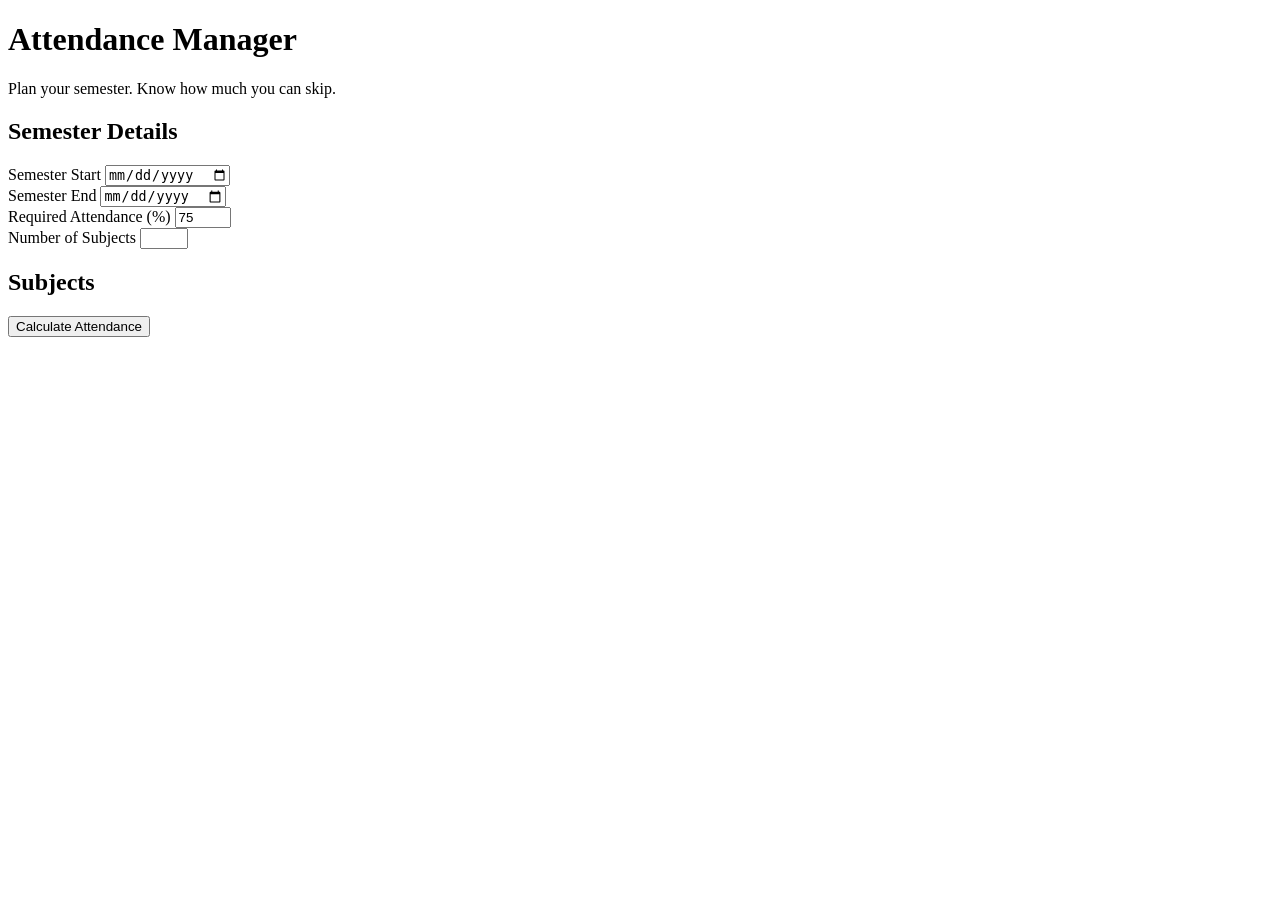
==== templates/index.html @ ea2619cf "Initial attendance manager" ====
<!DOCTYPE html>
<html lang="en">

<head>

    <meta charset="UTF-8">

    <meta name="viewport"
          content="width=device-width, initial-scale=1.0">

    <title>Attendance Manager</title>

    <link rel="stylesheet"
          href="{{ url_for('static', filename='style.css') }}">

</head>

<body>

<div class="container">

    <div class="header">

        <h1>Attendance Manager</h1>

        <p>
            Plan your semester. Know how much you can skip.
        </p>

    </div>


    <form action="/calculate"
          method="POST"
          id="attendanceForm">


        <div class="card">

            <h2>Semester Details</h2>

            <div class="grid">

                <div class="input-group">

                    <label>Semester Start</label>

                    <input
                        type="date"
                        name="start_date"
                        required
                    >

                </div>


                <div class="input-group">

                    <label>Semester End</label>

                    <input
                        type="date"
                        name="end_date"
                        required
                    >

                </div>

            </div>


            <div class="input-group">

                <label>
                    Required Attendance (%)
                </label>

                <input
                    type="number"
                    name="threshold"
                    min="1"
                    max="100"
                    value="75"
                    required
                >

            </div>


            <div class="input-group">

                <label>
                    Number of Subjects
                </label>

                <input
                    type="number"
                    id="subjectCount"
                    name="number_of_subjects"
                    min="1"
                    max="20"
                    required
                >

            </div>

        </div>


        <div class="card">

            <h2>Subjects</h2>

            <div id="subjectsContainer"></div>

        </div>


        <button
            type="submit"
            class="calculate-btn">

            Calculate Attendance

        </button>

    </form>

</div>


<script>

const subjectCount =
    document.getElementById("subjectCount");

const subjectsContainer =
    document.getElementById("subjectsContainer");


subjectCount.addEventListener(
    "input",
    generateSubjects
);


function generateSubjects() {

    const count =
        parseInt(subjectCount.value) || 0;

    subjectsContainer.innerHTML = "";


    for (let i = 0; i < count; i++) {

        const subject =
            document.createElement("div");

        subject.className =
            "subject";


        subject.innerHTML = `

            <h3>Subject ${i + 1}</h3>

            <div class="grid">

                <div class="input-group">

                    <label>Subject Name</label>

                    <input
                        type="text"
                        name="name_${i}"
                        placeholder="e.g. Mathematics"
                        required
                    >

                </div>


                <div class="input-group">

                    <label>Classes Per Week</label>

                    <input
                        type="number"
                        name="classes_${i}"
                        min="1"
                        required
                    >

                </div>


                <div class="input-group">

                    <label>Current Attendance (%)</label>

                    <input
                        type="number"
                        name="attendance_${i}"
                        min="0"
                        max="100"
                        step="0.01"
                        required
                    >

                </div>

            </div>

        `;


        subjectsContainer.appendChild(subject);

    }

}

</script>

</body>

</html>
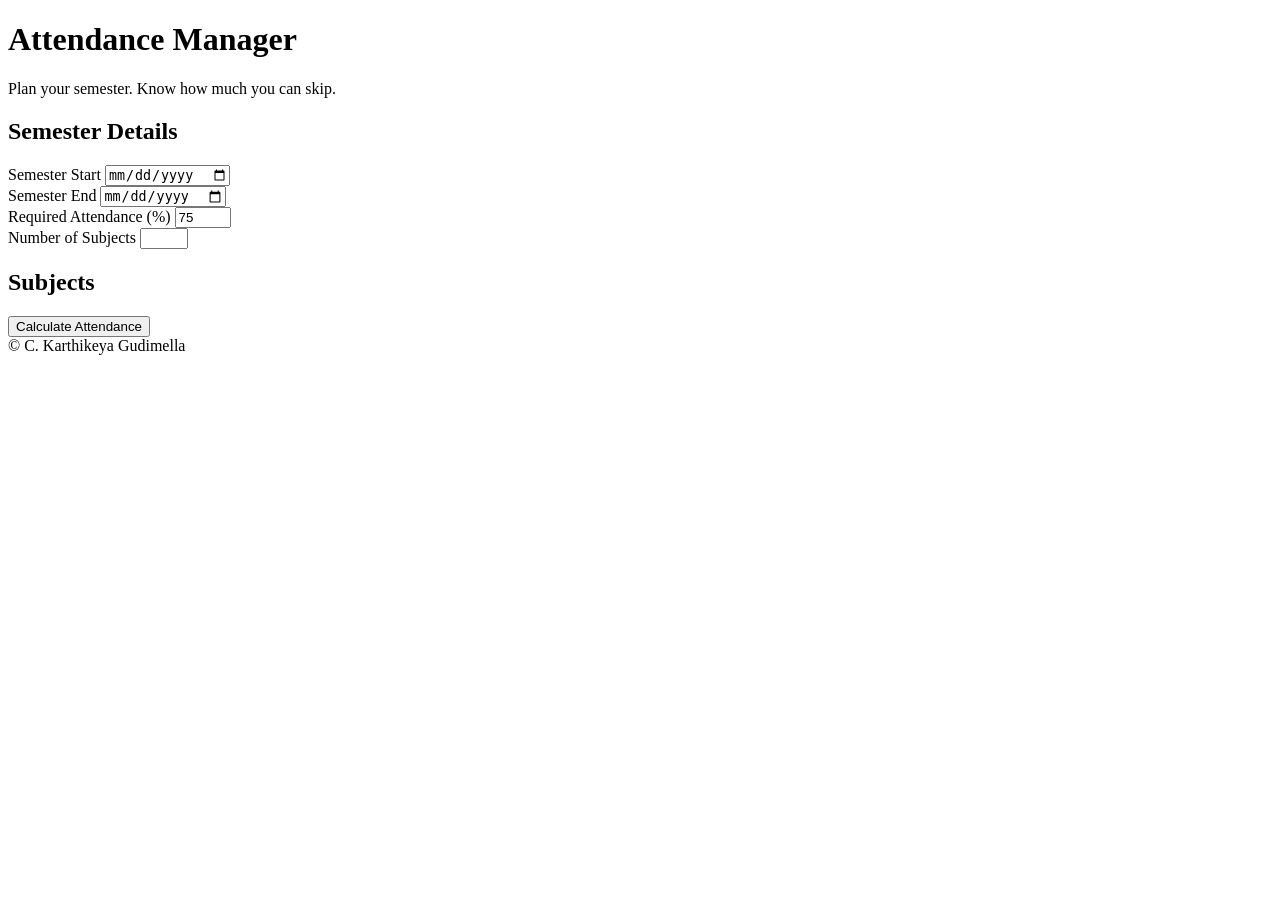
==== commit 37ca674e: "Added footer signature" ====
--- a/templates/index.html
+++ b/templates/index.html
@@ -222,7 +222,9 @@
 }
 
 </script>
-
+<footer class="site-footer">
+    © C. Karthikeya Gudimella
+</footer>
 </body>
 
 </html>
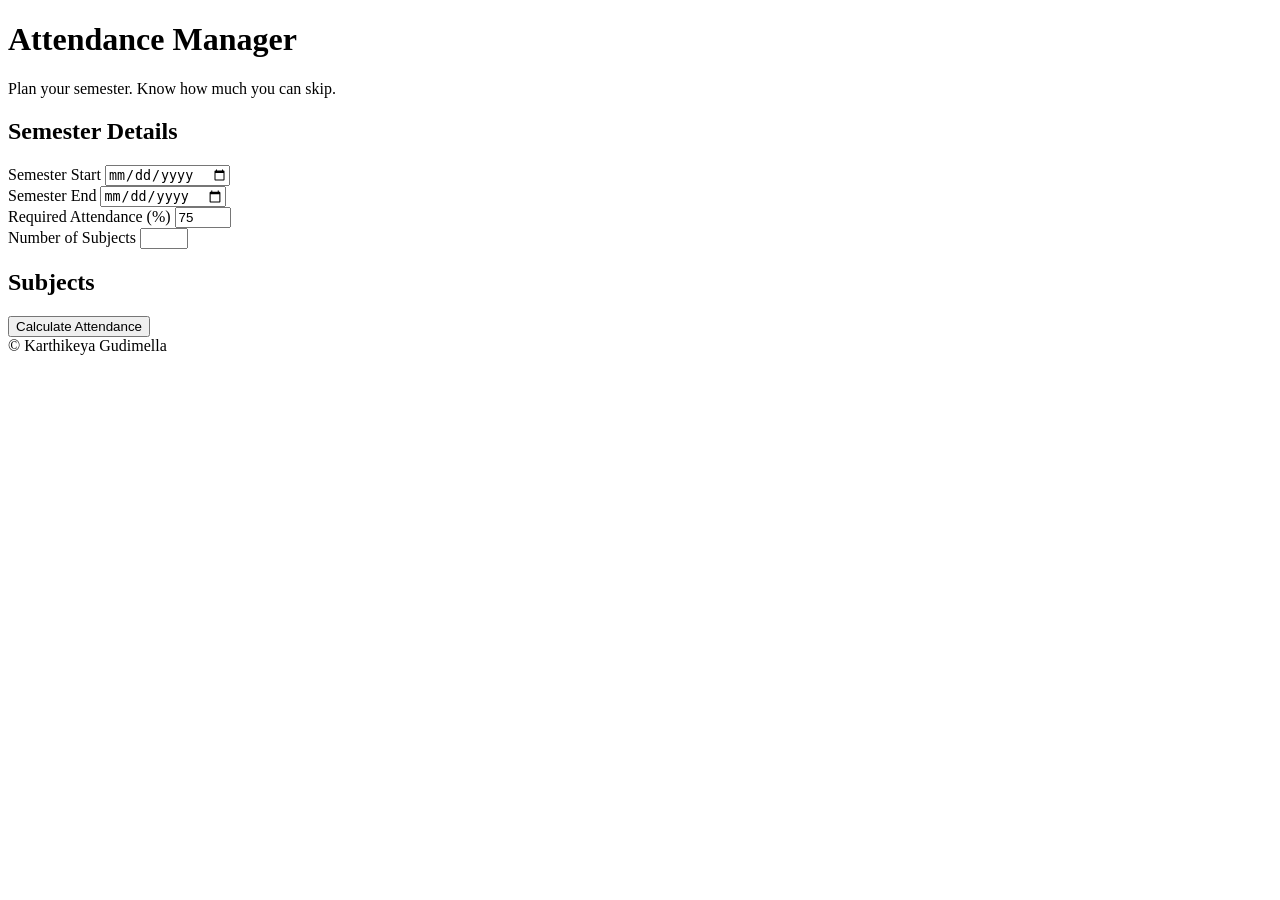
==== commit 74d59b79: "Added footer signature" ====
--- a/templates/index.html
+++ b/templates/index.html
@@ -223,7 +223,7 @@
 
 </script>
 <footer class="site-footer">
-    © C. Karthikeya Gudimella
+    ©  Karthikeya Gudimella
 </footer>
 </body>
 
